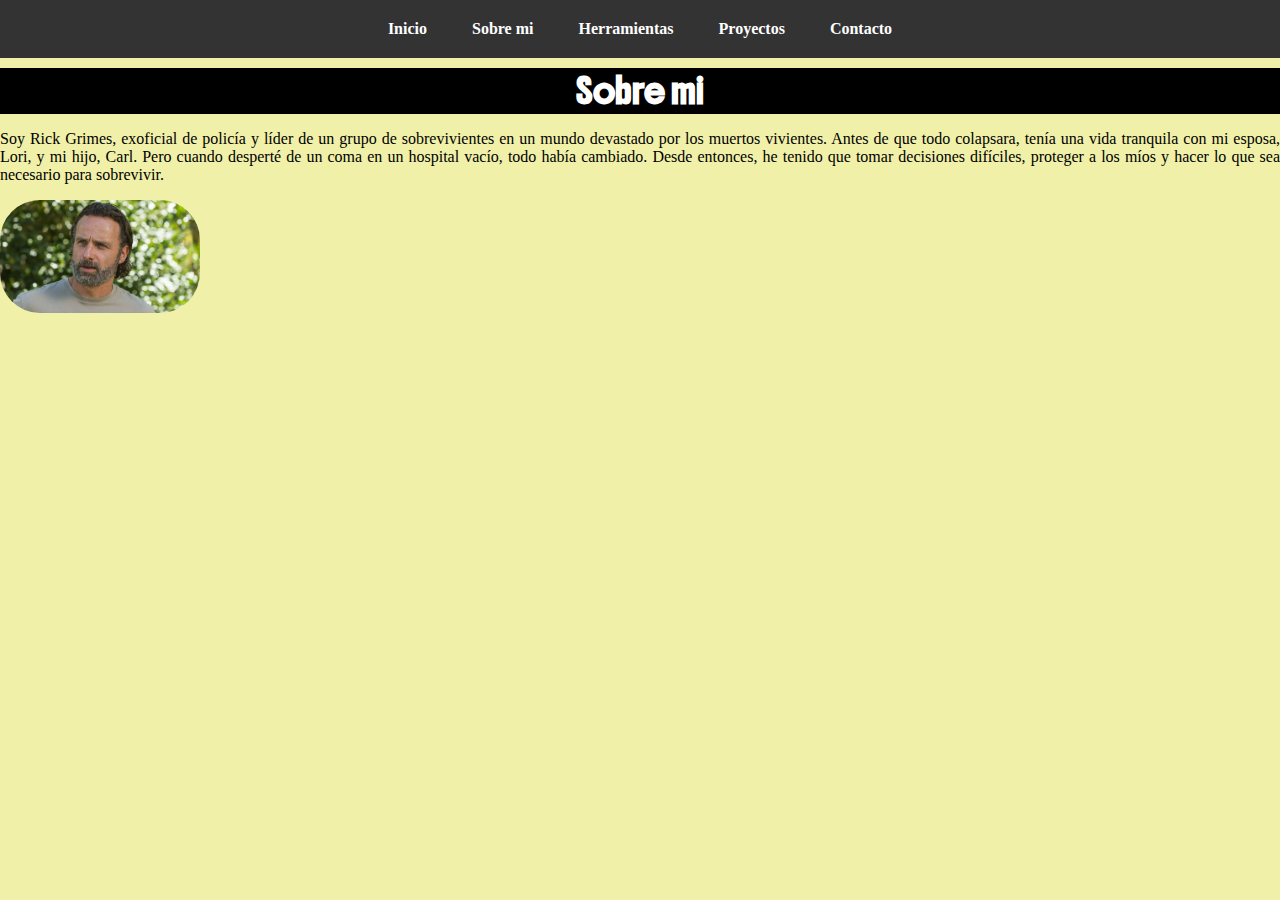
==== aboutme.html @ 874c98ce "separacion" ====
<!DOCTYPE html>
<html lang="en">
<head>
    <meta charset="UTF-8">
    <meta name="viewport" content="width=device-width, initial-scale=1.0">
    <title>Portafolio Grimes</title>
    <link rel="stylesheet" href="Style/style.css"/>
    <link rel="preconnect" href="https://fonts.googleapis.com">
    <link rel="preconnect" href="https://fonts.gstatic.com" crossorigin>
    <link href="https://fonts.googleapis.com/css2?family=Boldonse&display=swap" rel="stylesheet">
</head>
<body class="container">
    <nav>
        <ul class="nav">
            <li><a href="index.html">Inicio</a></li>
            <li><a href="aboutme.html">Sobre mi</a></li>
            <li><a href="tools.html">Herramientas</a></li>
            <li><a href="poyects.html">Proyectos</a></li>
            <li><a href="contacs.html">Contacto</a></li>
        </ul>
    </nav>
    <section>
        <h2 class="titulo">Sobre mi</h2>
        <p>Soy Rick Grimes, exoficial de policía y líder de un grupo de sobrevivientes en un mundo devastado por los muertos vivientes. Antes de que todo colapsara, tenía una vida tranquila con mi esposa, Lori, y mi hijo, Carl. Pero cuando desperté de un coma en un hospital vacío, todo había cambiado. Desde entonces, he tenido que tomar decisiones difíciles, proteger a los míos y hacer lo que sea necesario para sobrevivir.</p>
        <img src="fotos/Foto de perfil.webp" class="imagen"> 
    </section>
</body>
</html>
---- Style/style.css ----
.imagen{
    width: 200px;
    height: auto;
    border-radius: 40px;
}
.titulo{
    color: white;
    background-color: black;
    text-align: center;
    margin: 0px;
    font-family: "Boldonse", system-ui;
}
.sub{
    background-color: black;
    color: white;
    display: inline-block;
    margin-bottom: 0px;
}
.tex{
    margin-top: 0px;
    margin-left: 0px;
}
.container{
    display: grid;
    grid-template-columns: repeat (300px, 5%);
    gap: 10px;
    margin-top: 0px;
    margin-left: 0px;
    margin-right: 0px;
    text-align: justify;
    background-color: rgb(240, 240, 168);
    
}
.nav{
    display: flex;
    justify-content:center;
    gap: 15px;
    list-style: none;
    padding: 0;
    background: #333;
    padding: 10px;
    margin: 0px;
}
.nav li{
    padding: 10px 15px;
}
.nav a{
    text-decoration: none;
    color: white;
    font-weight: bold;
}
.nav li:hover{
    background: #555;
    border-radius: 5px;
}

.boldonse-regular {
    font-family: "Boldonse", system-ui;
    font-weight: 400;
    font-style: normal;
  }
.container section .presentacion{
    font-family: "Boldonse", system-ui;
    font-size: 40px;
    margin-top: 10%;
    margin-bottom: 10%;
    margin-left: 10%;
    display: flex;
    justify-content: center;
}
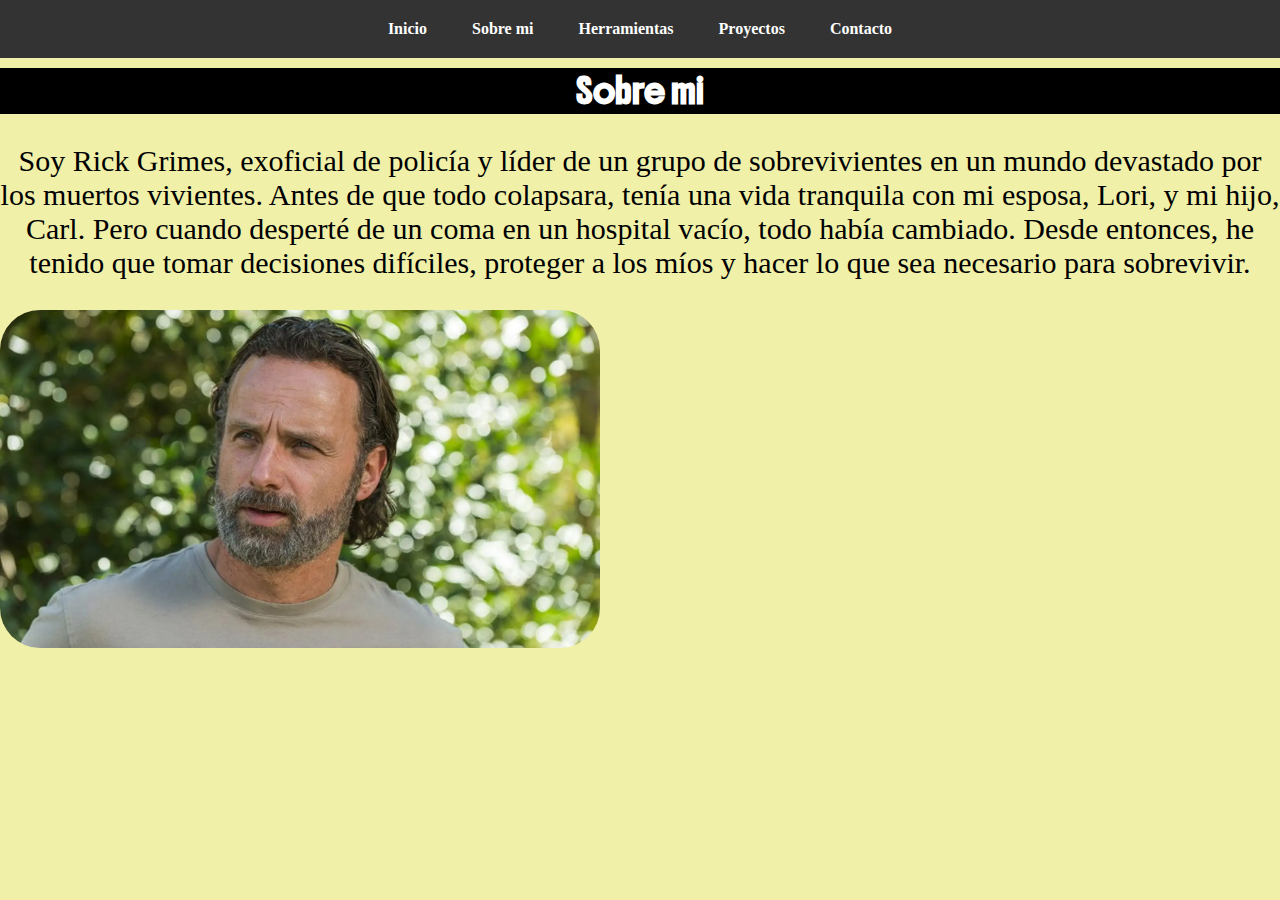
==== commit 6f001327: "mejoras" ====
--- a/aboutme.html
+++ b/aboutme.html
@@ -21,7 +21,7 @@
     </nav>
     <section>
         <h2 class="titulo">Sobre mi</h2>
-        <p>Soy Rick Grimes, exoficial de policía y líder de un grupo de sobrevivientes en un mundo devastado por los muertos vivientes. Antes de que todo colapsara, tenía una vida tranquila con mi esposa, Lori, y mi hijo, Carl. Pero cuando desperté de un coma en un hospital vacío, todo había cambiado. Desde entonces, he tenido que tomar decisiones difíciles, proteger a los míos y hacer lo que sea necesario para sobrevivir.</p>
+        <p class="descripcion">Soy Rick Grimes, exoficial de policía y líder de un grupo de sobrevivientes en un mundo devastado por los muertos vivientes. Antes de que todo colapsara, tenía una vida tranquila con mi esposa, Lori, y mi hijo, Carl. Pero cuando desperté de un coma en un hospital vacío, todo había cambiado. Desde entonces, he tenido que tomar decisiones difíciles, proteger a los míos y hacer lo que sea necesario para sobrevivir.</p>
         <img src="fotos/Foto de perfil.webp" class="imagen"> 
     </section>
 </body>
--- a/Style/style.css
+++ b/Style/style.css
@@ -1,5 +1,6 @@
 .imagen{
-    width: 200px;
+    justify-content: center;
+    width: 600px;
     height: auto;
     border-radius: 40px;
 }
@@ -11,10 +12,10 @@
     font-family: "Boldonse", system-ui;
 }
 .sub{
-    background-color: black;
-    color: white;
-    display: inline-block;
+    color: black;
     margin-bottom: 0px;
+    font-size: 30px;
+    text-align: center;
 }
 .tex{
     margin-top: 0px;
@@ -67,4 +68,35 @@
     margin-left: 10%;
     display: flex;
     justify-content: center;
+}
+.form {
+    display: flex;
+    flex-direction: column;
+    gap: 10px;
+    width: 600px;
+}
+.form-section {
+    display: flex;
+    flex-direction: column;
+    gap: 10px;
+    width: 100%;
+    font-style: 15px;
+    text-align: center;
+    font-size: 30px;
+}
+.selection{
+    display: flex;
+    justify-content: center;
+}
+.selection ul{
+    font-size: 30px;
+}
+.logo{
+    margin-left: 10px;
+    width: 40px;
+    height: auto;
+}
+.descripcion{
+    font-size: 30px;
+    text-align: center;
 }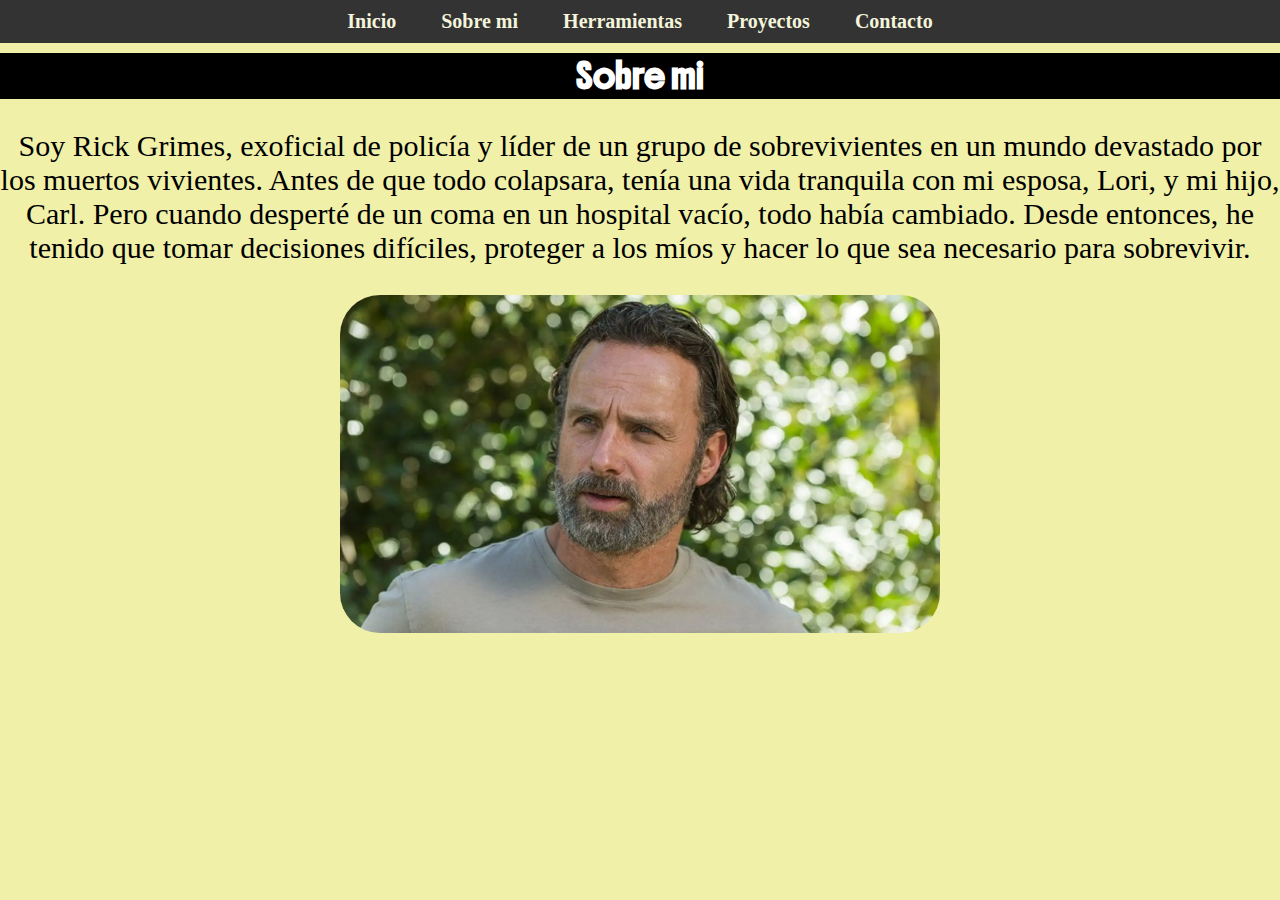
==== commit 6313375b: "mejora general" ====
--- a/aboutme.html
+++ b/aboutme.html
@@ -19,7 +19,7 @@
             <li><a href="contacs.html">Contacto</a></li>
         </ul>
     </nav>
-    <section>
+    <section class="grancontenedor">
         <h2 class="titulo">Sobre mi</h2>
         <p class="descripcion">Soy Rick Grimes, exoficial de policía y líder de un grupo de sobrevivientes en un mundo devastado por los muertos vivientes. Antes de que todo colapsara, tenía una vida tranquila con mi esposa, Lori, y mi hijo, Carl. Pero cuando desperté de un coma en un hospital vacío, todo había cambiado. Desde entonces, he tenido que tomar decisiones difíciles, proteger a los míos y hacer lo que sea necesario para sobrevivir.</p>
         <img src="fotos/Foto de perfil.webp" class="imagen"> 
--- a/Style/style.css
+++ b/Style/style.css
@@ -1,10 +1,27 @@
+.container{
+    display: grid;
+    grid-template-columns: repeat (300px, 5%);
+    gap: 10px;
+    margin-top: 0px;
+    margin-left: 0px;
+    margin-right: 0px;
+    text-align: justify;
+    background-color: rgb(240, 240, 168);
+    
+}
+.grancontenedor{        
+    align-items: center;
+    justify-content: center;
+    display: grid;
+}
 .imagen{
-    justify-content: center;
+    justify-self: center;
     width: 600px;
     height: auto;
     border-radius: 40px;
 }
 .titulo{
+    display: grid;
     color: white;
     background-color: black;
     text-align: center;
@@ -21,17 +38,6 @@
     margin-top: 0px;
     margin-left: 0px;
 }
-.container{
-    display: grid;
-    grid-template-columns: repeat (300px, 5%);
-    gap: 10px;
-    margin-top: 0px;
-    margin-left: 0px;
-    margin-right: 0px;
-    text-align: justify;
-    background-color: rgb(240, 240, 168);
-    
-}
 .nav{
     display: flex;
     justify-content:center;
@@ -42,13 +48,12 @@
     padding: 10px;
     margin: 0px;
 }
-.nav li{
+.nav a{
     padding: 10px 15px;
-}
-.nav a{
     text-decoration: none;
-    color: white;
+    color: beige;
     font-weight: bold;
+    font-size: 20px;
 }
 .nav li:hover{
     background: #555;
@@ -76,6 +81,7 @@
     width: 600px;
 }
 .form-section {
+    border-radius: 20px;
     display: flex;
     flex-direction: column;
     gap: 10px;
@@ -84,12 +90,20 @@
     text-align: center;
     font-size: 30px;
 }
+.form-section .atributos{
+    padding: 10px;
+    border: 5px solid beige;
+    border-radius: 100px;
+    width: 100%;
+}
 .selection{
-    display: flex;
+    display: grid;
     justify-content: center;
 }
 .selection ul{
     font-size: 30px;
+    text-align: center;
+    list-style: none;
 }
 .logo{
     margin-left: 10px;
@@ -97,6 +111,15 @@
     height: auto;
 }
 .descripcion{
+    display: grid;
     font-size: 30px;
     text-align: center;
-}+}
+.boton{
+    background-color: beige;
+    height: 30px;
+    width: auto;
+    border: 5px solid black;
+    border-radius: 100px;
+    width: 100%;
+}
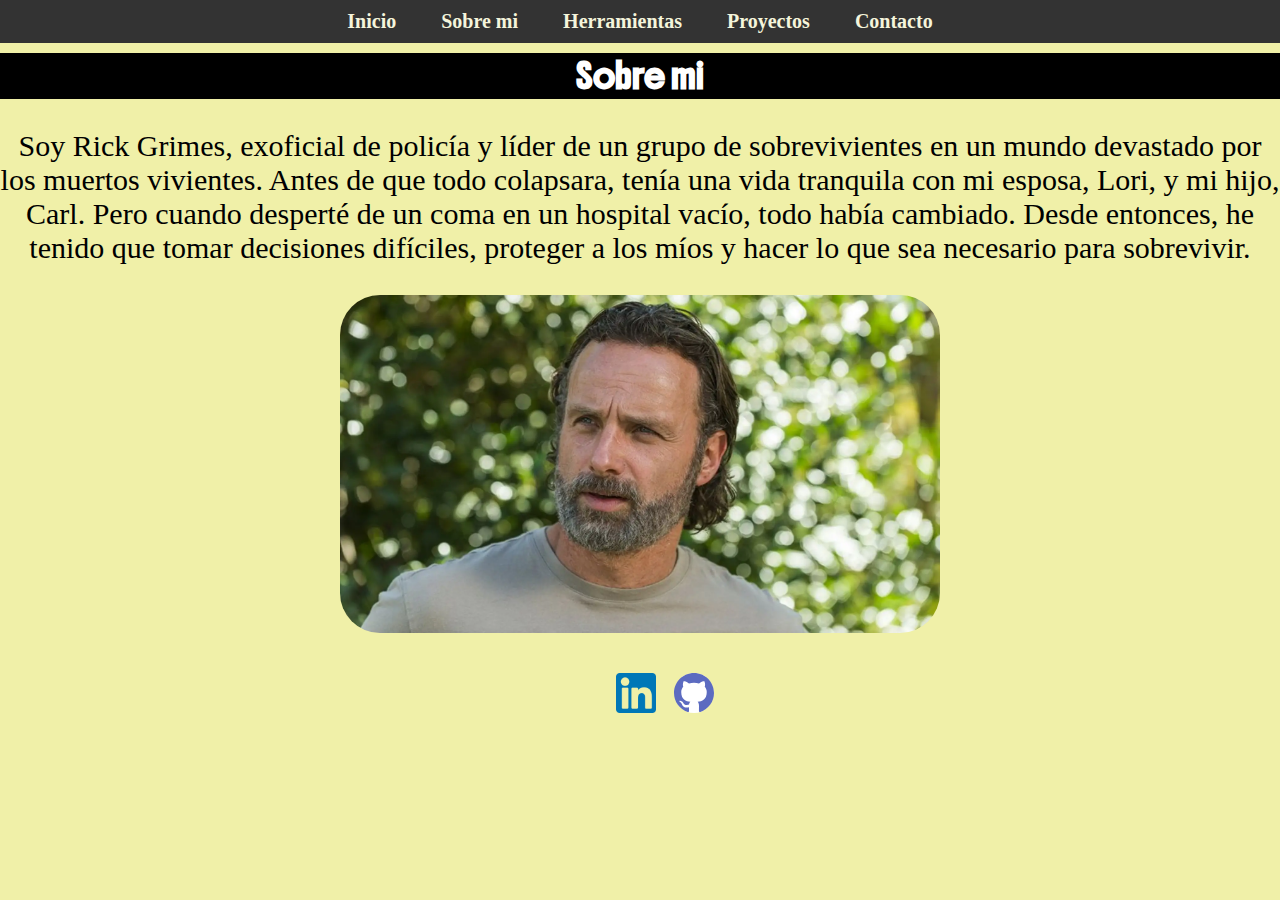
==== commit 45731784: "detalles" ====
--- a/aboutme.html
+++ b/aboutme.html
@@ -19,10 +19,16 @@
             <li><a href="contacs.html">Contacto</a></li>
         </ul>
     </nav>
-    <section class="grancontenedor">
+    <main class="grancontenedor">
         <h2 class="titulo">Sobre mi</h2>
         <p class="descripcion">Soy Rick Grimes, exoficial de policía y líder de un grupo de sobrevivientes en un mundo devastado por los muertos vivientes. Antes de que todo colapsara, tenía una vida tranquila con mi esposa, Lori, y mi hijo, Carl. Pero cuando desperté de un coma en un hospital vacío, todo había cambiado. Desde entonces, he tenido que tomar decisiones difíciles, proteger a los míos y hacer lo que sea necesario para sobrevivir.</p>
         <img src="fotos/Foto de perfil.webp" class="imagen"> 
-    </section>
+    </main>
+    <footer class="selection">
+        <ul>
+            <a href="https://es.linkedin.com/" target="_blank"><img src="fotos/linkeding.png" class="logo"></a>
+            <a href="https://github.com/" target="_blank"><img src="fotos/logogithub.svg" class="logo"> </a>
+        </ul>
+    </footer>
 </body>
 </html>--- a/Style/style.css
+++ b/Style/style.css
@@ -13,6 +13,20 @@
     align-items: center;
     justify-content: center;
     display: grid;
+}
+::-webkit-scrollbar {
+    width: 15px; 
+}
+::-webkit-scrollbar-track {
+    background: #000000; 
+}
+::-webkit-scrollbar-thumb {
+    background-color: #333; 
+    border-radius: 10px; 
+    border: 2px solid #f1f1f1; 
+}
+::-webkit-scrollbar-thumb:hover {
+    background-color: #555; 
 }
 .imagen{
     justify-self: center;
